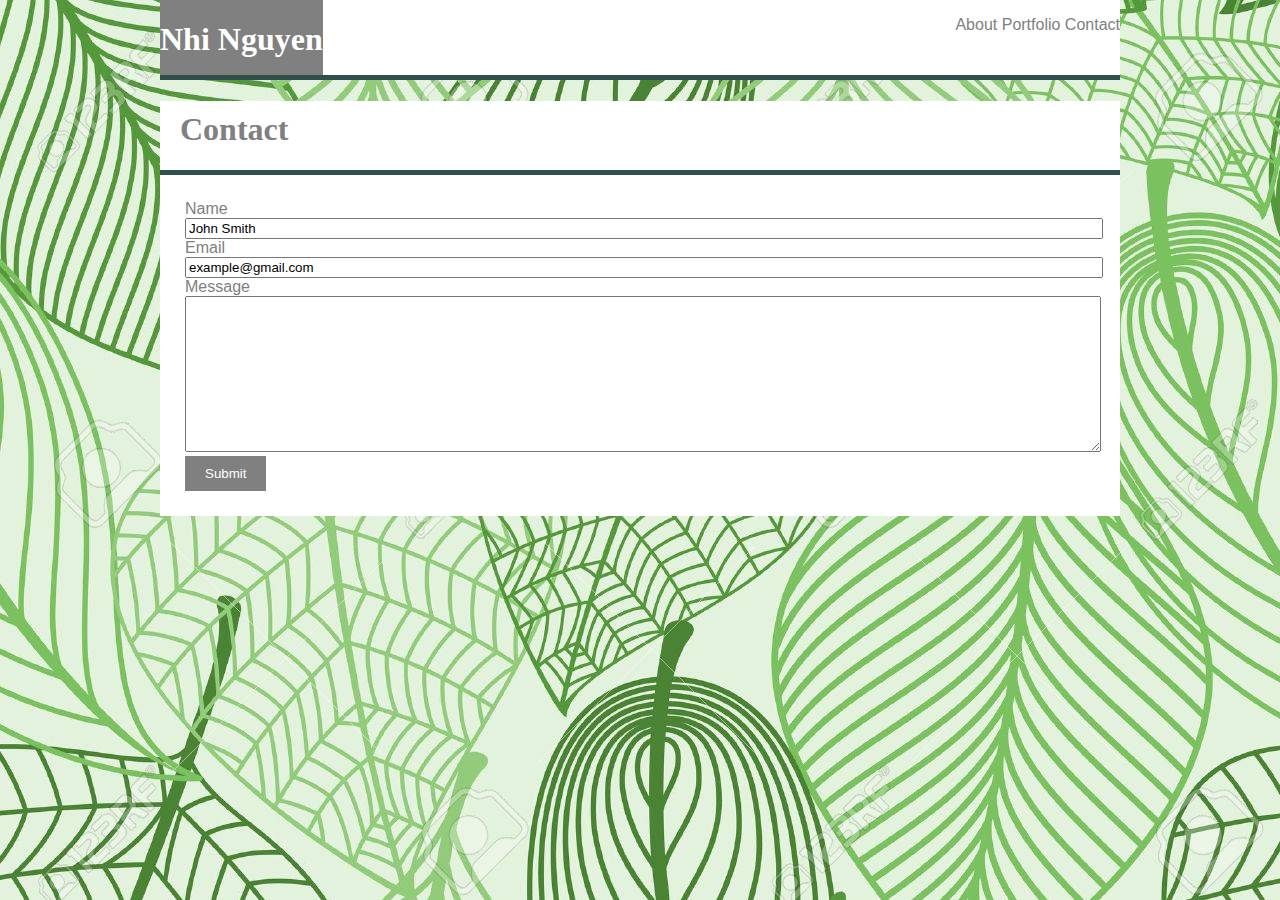
==== contact.html @ 77cff181 "attempt" ====
<!DOCTYPE html>
<html>

<head>
    <title>Basic Portfolio</title>
    <link rel="stylesheet" href="./style.css">
</head>

<body>

    <body
        background="assets/images/31443254-summer-or-spring-foliage-green-tree-leaves-seamless-pattern-background-for-wallpaper-tiles-and-fabri.jpg">
        <div class="top_bar">
            <section class="my_name">
                <h1>Nhi Nguyen</h1>
            </section>
            <section class="links">
                <p>
                    <a href="index.html">About</a>
                    <a href="portfolio.html">Portfolio</a>
                    <a href="contact.html">Contact</a>
                </p>
            </section>
        </div>

        <div class="the_meat">
            <section class="content_header">
                <h1>Contact</h1>
            </section>
            <div id="contact_form">
                <form>
                    Name<br />
                    <input type="text" name="Contact_Name" value="John Smith"><br />
                    Email<br />
                    <input type="text" name="Contact_Email" value="example@gmail.com"><br />
                    Message<br />
                    <textarea name="Contact_Message" rows="10" cols="30"></textarea><br />
                    <input type="submit" value="Submit">
                </form>
            </div>
        </div>
    </body>

</html>
---- style.css ----
/* setting font family for all headers */
h1, h2, h3, h4, h5, h6{
    font-family: 'Georgia', Times, 'Times New Roman', serif;
}

/* set font family for all text other than headers.  */
body{
    font-family: Arial, 'Helvetica Neue', Arial, Helvetica, sans-serif; 
    margin: auto;
    background-color: darkgray;
}

.my_name{
    float: left;
    background-color: grey;
    color: white;
    height: inherit;
}

.links{
    float: right;
    text-align: right;
    background-color: white;
    height: inherit;
    vertical-align: bottom;
}

.top_bar{
    border-bottom-style: solid;
    border-bottom-color: darkslategray;
    border-bottom-width: thick;
    background-color: white ;
    width: 960px;
    margin: inherit;
    height: 75px;
}

.the_meat{
    clear: both;
    width: 960px;
    margin: inherit;
    color: grey;
    background-color: white;
}

.flex_container {
    display: flex;
    flex-direction: row;
    flex-wrap: wrap;
}

.flex_container img{
    height: 150px;
    width: 175px;
    margin-left: 45px;
    margin-right: 45px;
    margin-top: 10px;
    margin-bottom: 10px;
}

.content_header{
    border-bottom-style: solid;
    border-bottom-color: darkslategray;
    border-bottom-width: thick;
}
 
.portfolio_image{
    position: relative;
}

.portfolio_image p {
    position: absolute;
    background-color: grey;
    color: white;
    text-align: center;
    width: 175px;
    bottom: 10px;
    left: 45px;
    padding-top: 7px;
    padding-bottom: 7px;
}

.links p a {
    text-decoration: none;
    color: grey;
}

#contact_form{
    padding: 25px;
}

#contact_form form input[type="text"], #contact_form form textarea {
    width: 100%;
}

#contact_form form input[type="submit"] {
    background-color: grey;
    color: white;
    padding-top: 10px;
    padding-bottom: 10px;
    padding-left: 20px;
    padding-right: 20px;
    border: none;
}

.the_meat h1 {
    padding-left: 20px;
    padding-top: 10px;
}

.footer h4 {
    border-bottom-style: solid;
    border-bottom-color: darkslategray;
    border-bottom-width: thick;
    background-color: white ;
    width: 960px;
    margin: inherit;
    height: 75px;
}

#picture {float: right;}
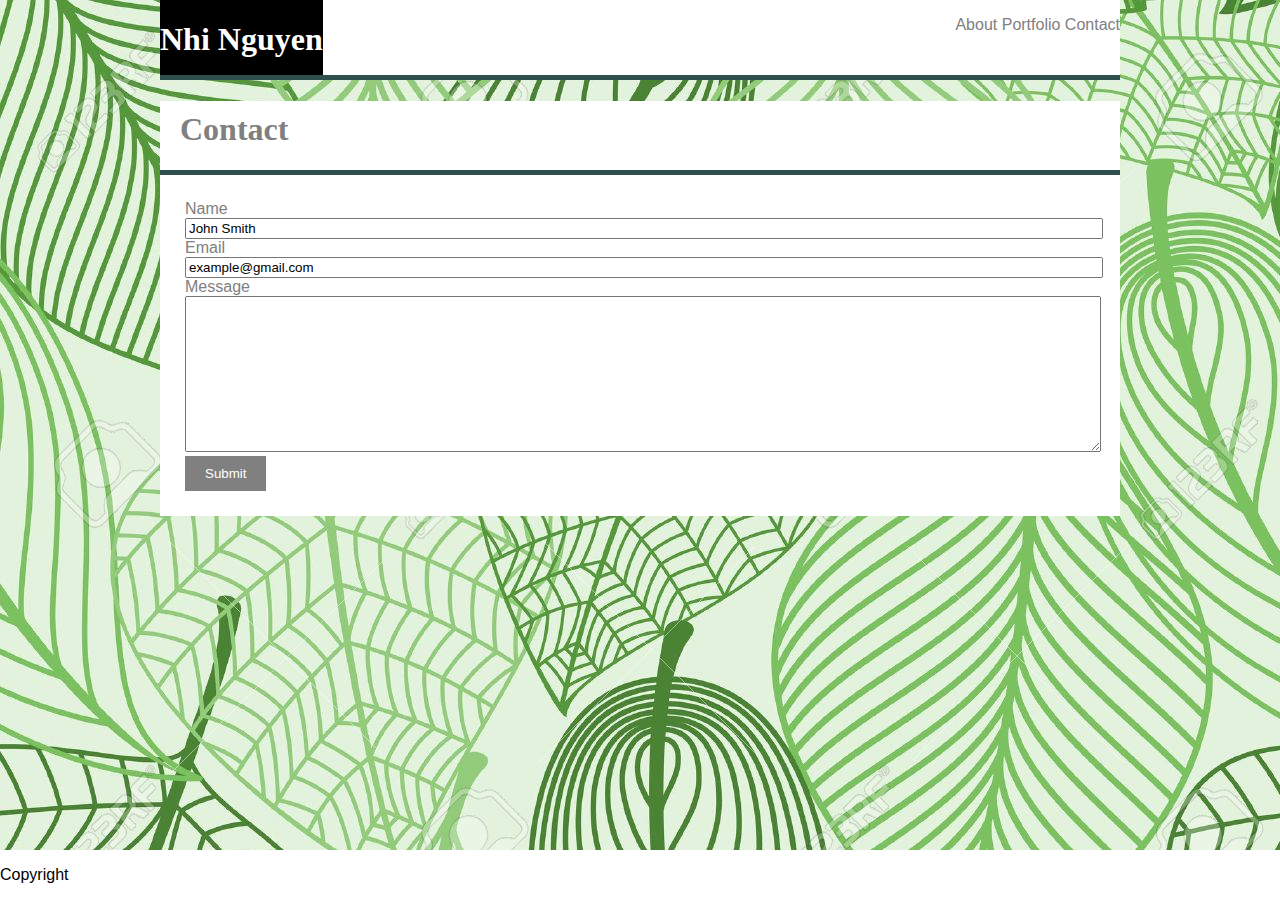
==== commit c1d4918b: "header and footer" ====
--- a/contact.html
+++ b/contact.html
@@ -39,6 +39,11 @@
                 </form>
             </div>
         </div>
+        <footer>
+
+            <P>Copyright</P>
+
+        </footer>
     </body>
 
 </html>--- a/style.css
+++ b/style.css
@@ -7,12 +7,12 @@
 body{
     font-family: Arial, 'Helvetica Neue', Arial, Helvetica, sans-serif; 
     margin: auto;
-    background-color: darkgray;
+    background-color: white;
 }
 
 .my_name{
     float: left;
-    background-color: grey;
+    background-color: black;
     color: white;
     height: inherit;
 }
@@ -118,4 +118,18 @@
     height: 75px;
 }
 
-#picture {float: right;}+#picture {float: left;}
+
+header {
+    margin: auto;
+    background-color: white;
+}
+
+footer {
+    margin: auto;
+    background-color: white;
+    position: fixed;
+    left: 0;
+    bottom: 0;
+    width: 100%;
+}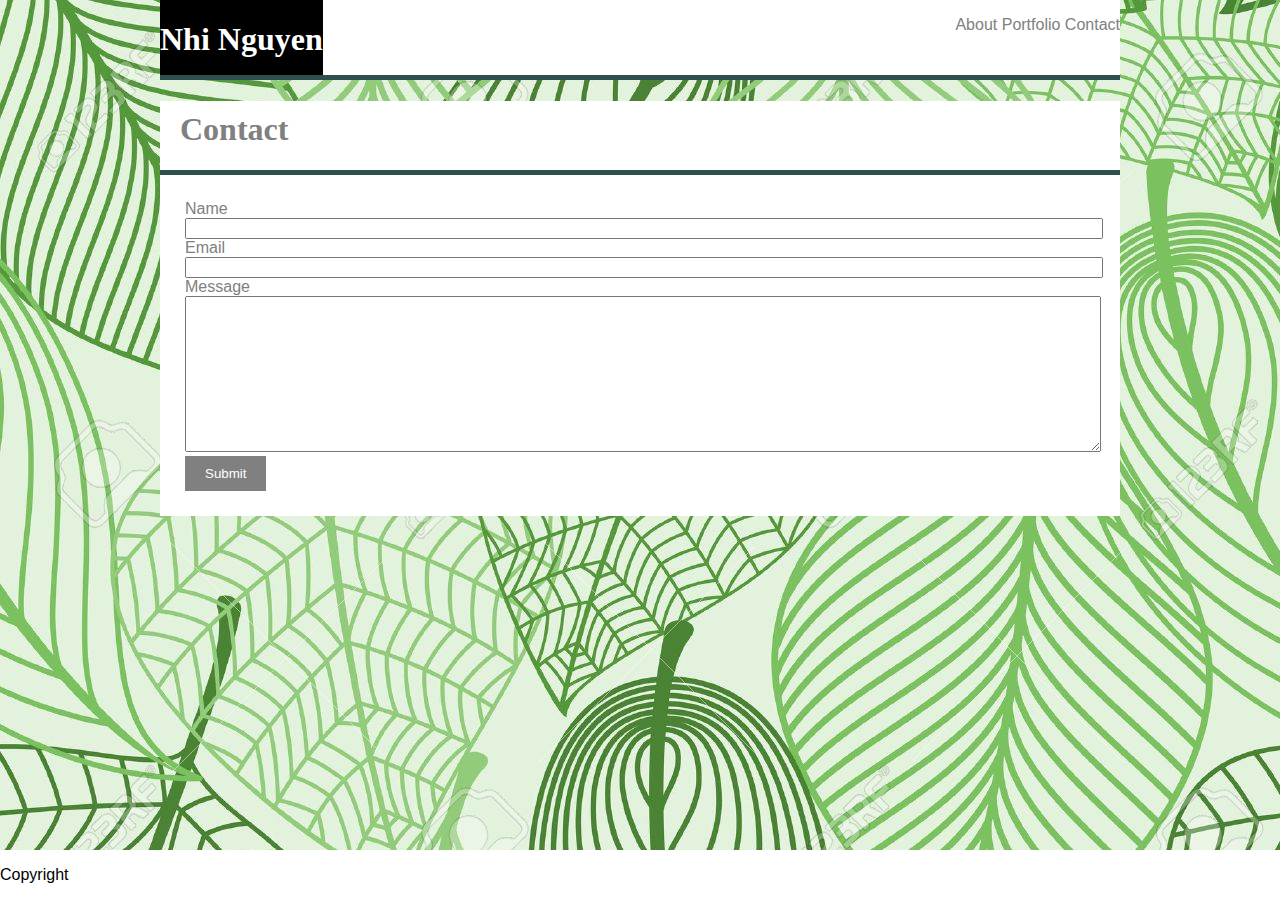
==== commit ff3e6e8e: "jquery link" ====
--- a/contact.html
+++ b/contact.html
@@ -3,6 +3,7 @@
 
 <head>
     <title>Basic Portfolio</title>
+    <link rel="stylesheet" type="text/css" href="reset.css">
     <link rel="stylesheet" href="./style.css">
 </head>
 
@@ -30,9 +31,9 @@
             <div id="contact_form">
                 <form>
                     Name<br />
-                    <input type="text" name="Contact_Name" value="John Smith"><br />
+                    <input type="text" name="Contact_Name"><br />
                     Email<br />
-                    <input type="text" name="Contact_Email" value="example@gmail.com"><br />
+                    <input type="text" name="Contact_Email"><br />
                     Message<br />
                     <textarea name="Contact_Message" rows="10" cols="30"></textarea><br />
                     <input type="submit" value="Submit">
